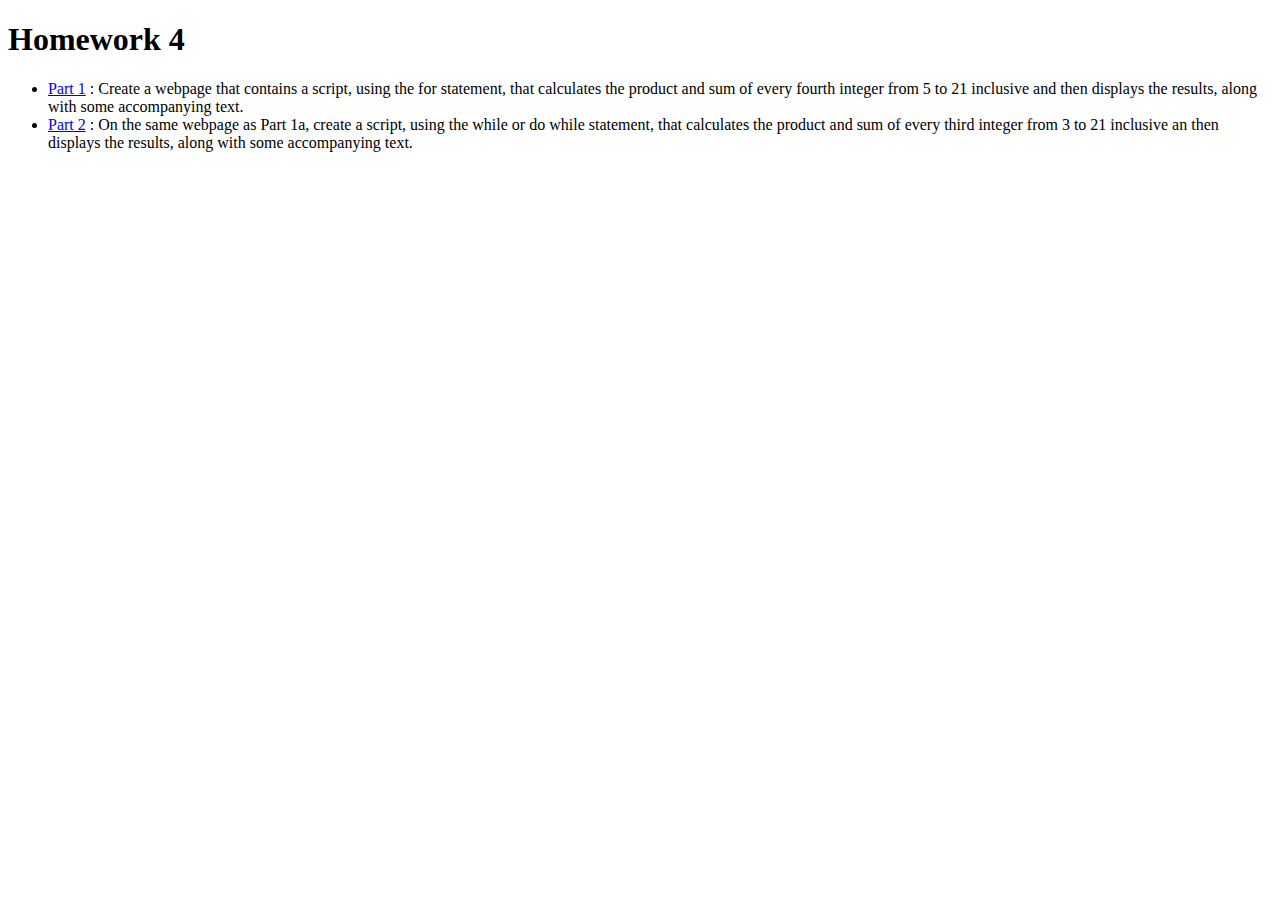
==== index.html @ 76e04d0a "Add files via upload" ====
<!DOCTYPE html>
<html lang="en">
<head>
    <meta charset="UTF-8">
    <meta http-equiv="X-UA-Compatible" content="IE=edge">
    <meta name="viewport" content="width=device-width, initial-scale=1.0">
    <link rel="stylesheet" href="index.css">
    <script src="index.js" defer></script>
    <title>Homework 4</title>
</head>
<body>
    <header>
        <h1>Homework 4</h1>
    </header>
    <section>
        <ul>
            <li><a href="part1a.html">Part 1</a> : Create a webpage that contains a script, using the for statement, that calculates the product and sum of every fourth integer from 5 to 21 inclusive and then displays the results, along with some accompanying text.</li>
            <li><a href="part2.html">Part 2</a> : On the same webpage as Part 1a, create a script, using the while or do while statement, that calculates the product and sum of every third integer from 3 to 21 inclusive an then displays the results, along with some accompanying text.
            </li>
        </ul>
    </section>
</body>
</html>
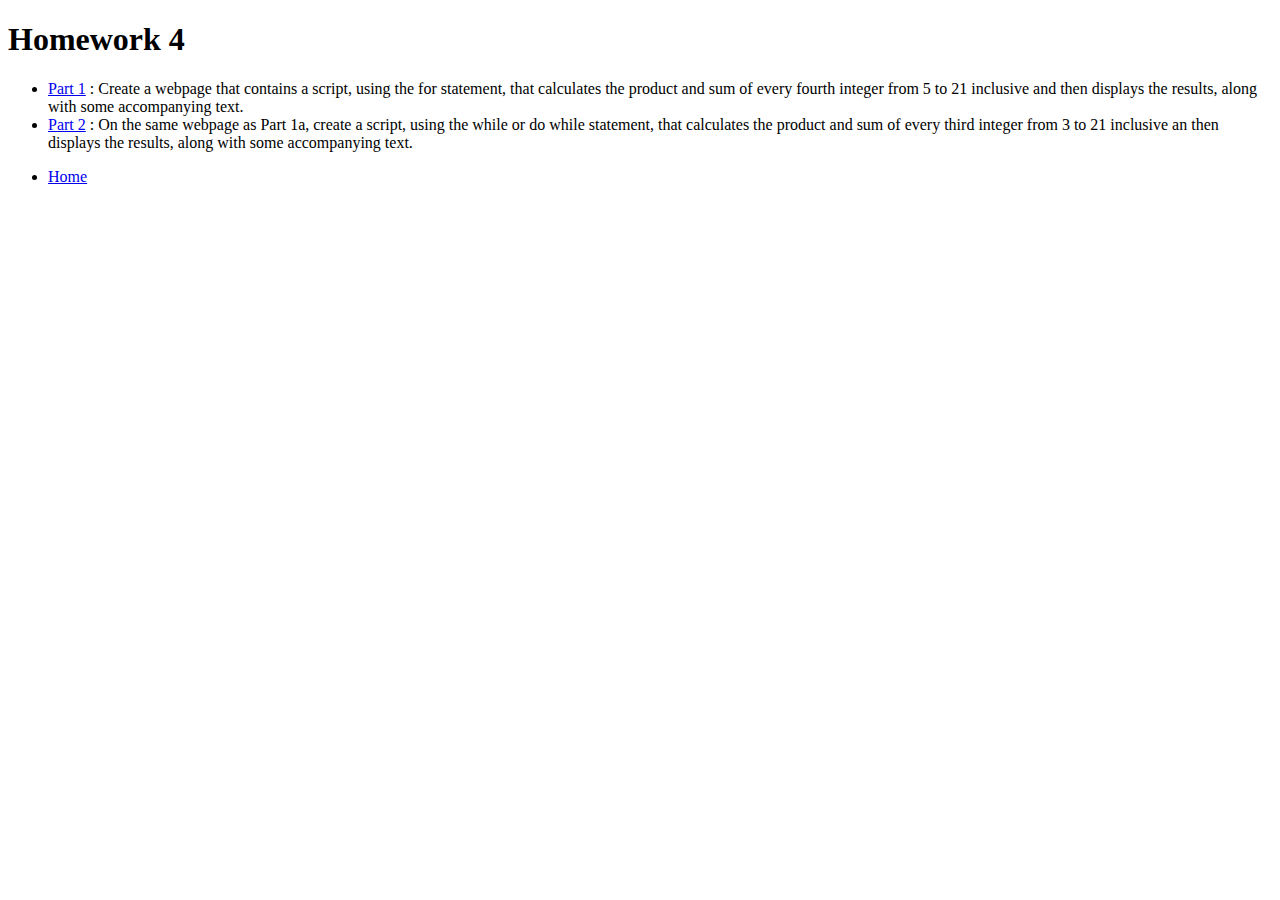
==== commit f4e8ef4a: "Add files via upload" ====
--- a/index.html
+++ b/index.html
@@ -18,6 +18,9 @@
             <li><a href="part2.html">Part 2</a> : On the same webpage as Part 1a, create a script, using the while or do while statement, that calculates the product and sum of every third integer from 3 to 21 inclusive an then displays the results, along with some accompanying text.
             </li>
         </ul>
+        <ul>
+            <li><a href="https://garcia415.github.io/Website2/class2.html">Home</a></li>
+        </ul>
     </section>
 </body>
 </html>